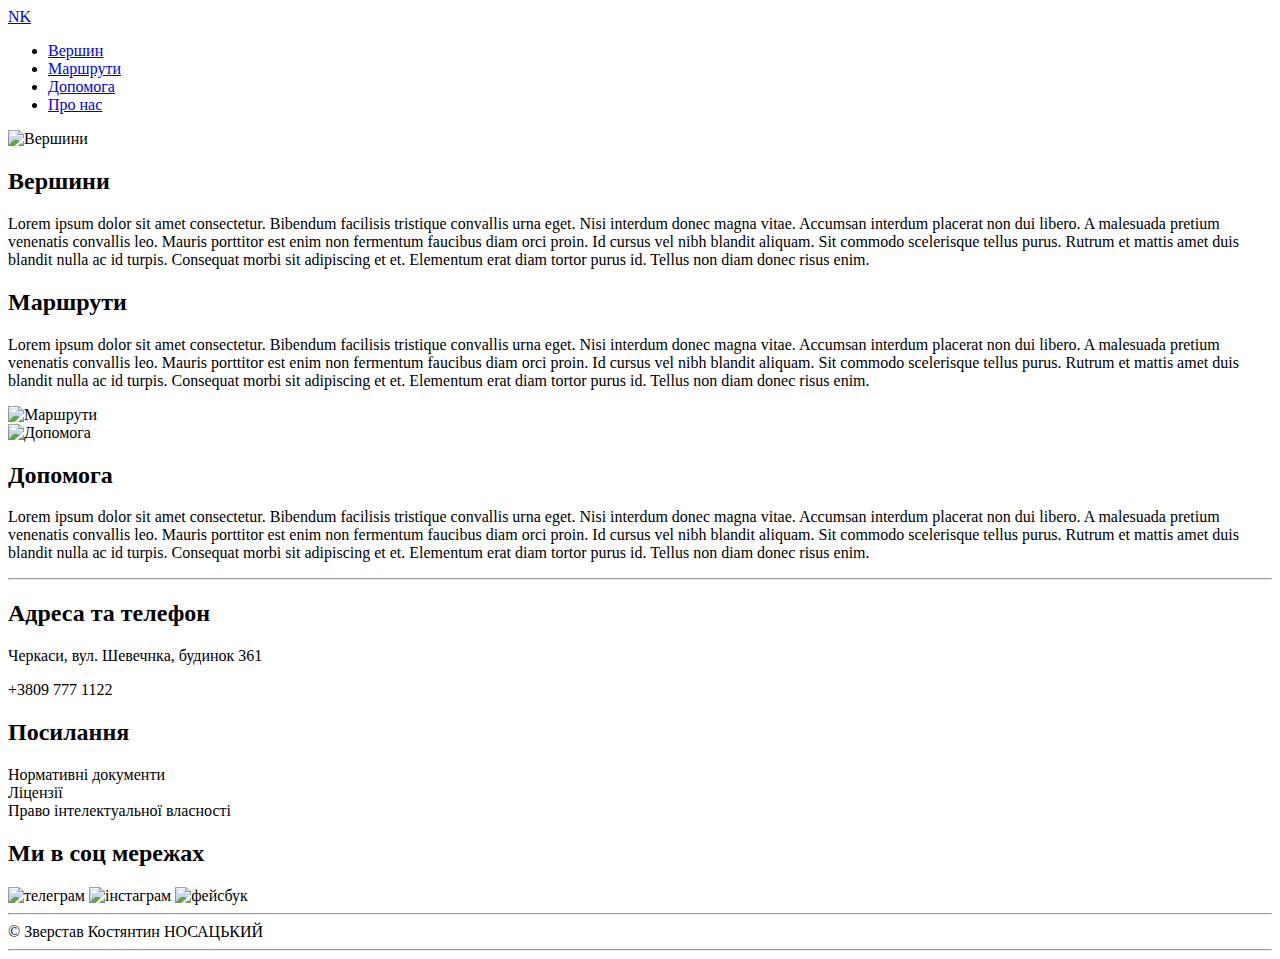
==== index.html @ 12d1c356 "Add files via upload" ====
<!DOCTYPE html>
<html lang="en">
<head>
    <meta charset="UTF-8">
    <title>Helper treking</title>
    <link rel="stylesheet" href="style.css">
</head>
<body>
    <nav>
        <div class="nav-bar">
            <a href="#" class="nav-bar-logo">NK</a>
            <ul class="nav-menu">
                <li><a href="#">Вершин</a></li>
                <li><a href="#">Маршрути</a></li>
                <li><a href="#">Допомога</a></li>
                <li><a href="#">Про нас</a></li>
            </ul>
        </div>
    </nav>
    <article>
        <section>
            <div class="main-information">
                <img class="image-main-info" src="img/Вершини.png" alt="Вершини">
                <div class="main-text">
                    <h2 class="head-main-info">Вершини</h2>
                    <p class="text-main-info">Lorem ipsum dolor sit amet consectetur. Bibendum facilisis tristique convallis urna eget. Nisi interdum donec magna vitae. 
                        Accumsan interdum placerat non dui libero. A malesuada pretium venenatis convallis leo. Mauris porttitor est enim non 
                        fermentum faucibus diam orci proin. Id cursus vel nibh blandit aliquam.
                        Sit commodo scelerisque tellus purus. Rutrum et mattis amet duis blandit nulla ac id turpis. Consequat morbi sit adipiscing 
                        et et. Elementum erat diam tortor purus id. Tellus non diam donec risus enim. 
                    </p>
                </div>
            </div>
            <div class="main-information">
                <div class="main-text">
                    <h2 class="head-main-info">Маршрути</h2>
                    <p class="text-main-info">Lorem ipsum dolor sit amet consectetur. Bibendum facilisis tristique convallis urna eget. Nisi interdum donec magna vitae. 
                        Accumsan interdum placerat non dui libero. A malesuada pretium venenatis convallis leo. Mauris porttitor est enim non 
                        fermentum faucibus diam orci proin. Id cursus vel nibh blandit aliquam.
                        Sit commodo scelerisque tellus purus. Rutrum et mattis amet duis blandit nulla ac id turpis. Consequat morbi sit adipiscing 
                        et et. Elementum erat diam tortor purus id. Tellus non diam donec risus enim. 
                    </p>
                </div>
                <img class="image-main-info" src="img/Маршрути.png" alt="Маршрути">
            </div>
            <div class="main-information">
                <img class="image-main-info" src="img/Допомога.png" alt="Допомога">
                <div class="main-text">
                    <h2 class="head-main-info">Допомога</h2>
                    <p class="text-main-info">Lorem ipsum dolor sit amet consectetur. Bibendum facilisis tristique convallis urna eget. Nisi interdum donec magna vitae. 
                        Accumsan interdum placerat non dui libero. A malesuada pretium venenatis convallis leo. Mauris porttitor est enim non 
                        fermentum faucibus diam orci proin. Id cursus vel nibh blandit aliquam.
                        Sit commodo scelerisque tellus purus. Rutrum et mattis amet duis blandit nulla ac id turpis. Consequat morbi sit adipiscing 
                        et et. Elementum erat diam tortor purus id. Tellus non diam donec risus enim. 
                    </p>
                </div>
            </div>
        </section>
    </article>
    <footer>
        <hr class="line1">
        <div class="footer-info">
            <div class="adressa-number">
                <h2>Адреса та телефон</h2>
                <p>Черкаси, вул. Шевечнка, будинок 361</p>
                <p>+3809 777 1122</p>
            </div>
            <div class="link-documents">
                <h2>Посилання</h2>
                <p>Нормативні документи <br> Ліцензії <br> Право інтелектуальної власності</p>
            </div>
            <div class="social-media">
                <h2>Ми в соц мережах</h2>
                <img src="img/Telegram App.png" alt="телеграм">
                <img src="img/Instagram.png" alt="інстаграм">
                <img src="img/Facebook.png" alt="фейсбук">
            </div>
        </div>
        <hr class="line2">
        <span class="copyright"> &copy; Зверстав Костянтин НОСАЦЬКИЙ</span>
        <hr>
    </footer>
</body>
</html>
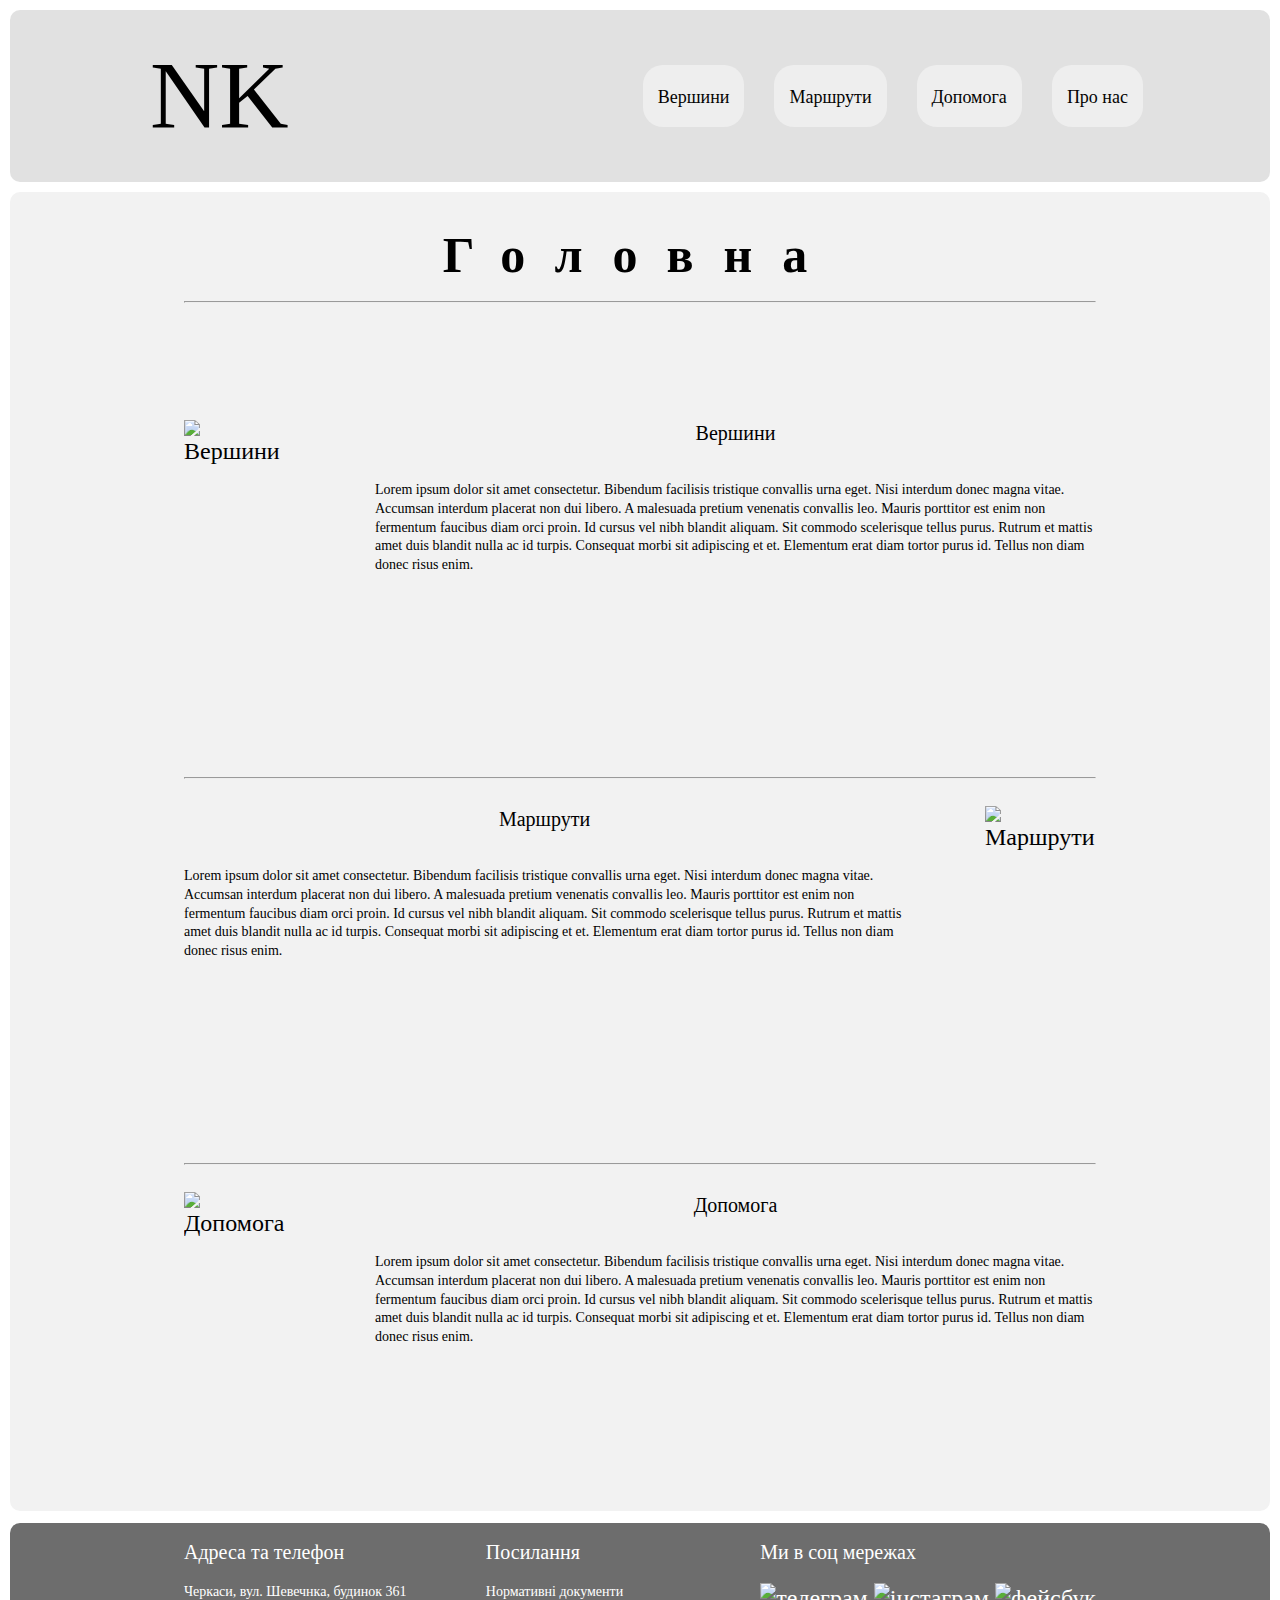
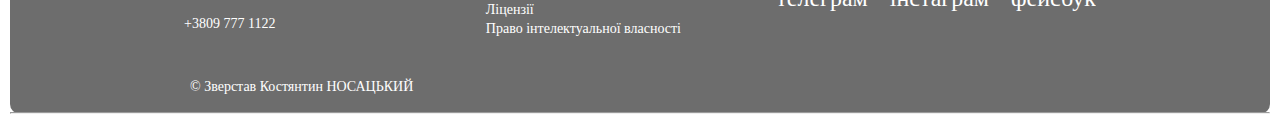
==== commit 5009a68c: "Add files via upload" ====
--- a/index.html
+++ b/index.html
@@ -10,7 +10,7 @@
         <div class="nav-bar">
             <a href="#" class="nav-bar-logo">NK</a>
             <ul class="nav-menu">
-                <li><a href="#">Вершин</a></li>
+                <li><a href="#">Вершини</a></li>
                 <li><a href="#">Маршрути</a></li>
                 <li><a href="#">Допомога</a></li>
                 <li><a href="#">Про нас</a></li>
@@ -18,6 +18,8 @@
         </div>
     </nav>
     <article>
+        <h1>Головна</h1>
+        <hr>
         <section>
             <div class="main-information">
                 <img class="image-main-info" src="img/Вершини.png" alt="Вершини">
@@ -31,6 +33,7 @@
                     </p>
                 </div>
             </div>
+            <hr>
             <div class="main-information">
                 <div class="main-text">
                     <h2 class="head-main-info">Маршрути</h2>
@@ -43,6 +46,7 @@
                 </div>
                 <img class="image-main-info" src="img/Маршрути.png" alt="Маршрути">
             </div>
+            <hr>
             <div class="main-information">
                 <img class="image-main-info" src="img/Допомога.png" alt="Допомога">
                 <div class="main-text">
@@ -58,7 +62,6 @@
         </section>
     </article>
     <footer>
-        <hr class="line1">
         <div class="footer-info">
             <div class="adressa-number">
                 <h2>Адреса та телефон</h2>
@@ -76,7 +79,6 @@
                 <img src="img/Facebook.png" alt="фейсбук">
             </div>
         </div>
-        <hr class="line2">
         <span class="copyright"> &copy; Зверстав Костянтин НОСАЦЬКИЙ</span>
         <hr>
     </footer>
--- a/style.css
+++ b/style.css
@@ -0,0 +1,261 @@
+:root{
+    font-family: "Inter"; /* задаєм дефолтні значення для всієї сторінки */
+    font-weight: 400;
+    font-size:   24px;
+    line-height: 1.333333;
+    margin: 0;
+    box-sizing: border-box; /* властивість яка потрібна щоб в елемент 
+                            враховувались межі відступів, а не тільки контент*/
+}
+*,
+*::after,
+*::before{
+    box-sizing: inherit; /* рядок який говорить що всі елементи
+                         мають наслідувати значення рута */
+}
+body{
+    margin: 10px;
+}
+
+/* Навігаційне меню та логотоп */
+
+nav{
+    width: 100%;
+    height: 172px;
+    background-color: rgba(222, 222, 222, 0.90);
+    border-radius: 10px;
+}
+nav > .nav-bar{
+    height: inherit;
+    display: flex;
+    justify-content: space-between;
+    align-items: center;
+}
+.nav-menu{
+    list-style-type: none;
+    padding-left: 0;
+    margin: 0;
+    padding: 0px 34px;
+    margin-right: 93px;
+}
+.nav-menu > li > a {
+    text-decoration: none;
+    font-size: 18px;
+    font-weight: 400;
+    font-family: 'Times New Roman', Times, serif;
+    color: #030303;
+}
+.nav-menu > li > a:hover {
+    color: #fff;
+    transition: all .4s ease-in-out;
+}
+.nav-menu > li {
+    display: inline-block;
+    padding: 15px;
+    border-radius: 20px;
+    background-color: rgba(238, 238, 238, 1);
+}
+.nav-menu > li:hover {
+    display: inline-block;
+    padding: 15px;
+    border-radius: 20px;
+    background-color: #898989;
+    transition: all .4s ease-in-out;
+    color: #fff;
+}
+.nav-menu > li:nth-child(2){
+    margin: 0px 24px 0px 24px
+}
+.nav-menu > li:nth-child(3){
+    margin: 0px 24px 0px 0px;
+}
+.nav-bar-logo {
+    font-family: 'Inknut Antiqua';
+    font-size: 96px;
+    font-weight: 400;
+    color: #000;
+    text-decoration: none;
+    margin: 4px auto 4px 140px;
+}
+
+/* основний вміст */
+
+article {
+    margin: 10px 0px 10px 0px;
+    background-color: rgba(242, 242, 242, 1);
+    border-radius: 10px;
+    padding: 0px 174px 0px 174px;
+}
+article > h1 {
+    margin: 0px;
+    padding-top: 30px;
+    text-align: center;
+    font-size: 50px;
+    font-family: 'Inter';
+    letter-spacing: 30px;
+}
+.main-information {
+    padding-top: 15px;
+    display: flex;
+    justify-content: space-between;
+    margin-bottom: 70px;
+
+}
+.main-information:last-child {
+    margin-bottom: 10px;
+
+}
+.main-information > img {
+    width: 446px;
+    height: 287px;
+
+}
+.head-main-info {
+    text-align: center;
+    margin: 0px 0px 35px 0px;
+    font-size: 20px;
+    font-family: 'Inter';
+    font-weight: 400;
+}
+.text-main-info {
+    font-size: 14px;
+    font-family: 'Inter';
+    font-weight: 400;
+    margin: 0px;
+}
+section {
+    padding: 90px 0px 22px 0px;
+}
+.main-text:nth-child(odd) {
+    margin-right: 80px;
+}
+.main-text:nth-child(even) {
+    margin-left: 80px;
+}
+
+/* підвал */
+
+footer {
+    background-color: #6D6D6D;
+    color: #fff;
+    border-radius: 10px;
+
+}
+.footer-info {
+    display: flex;
+    justify-content: space-between;
+    margin: 12px 174px 16px 174px;
+
+}
+.adressa-number > h2 {
+    font-size: 20px;
+    font-family: 'Inter';
+    font-weight: 400;
+}
+
+.link-documents > h2 {
+    font-size: 20px;
+    font-family: 'Inter';
+    font-weight: 400;
+}
+.social-media > h2 {
+    font-size: 20px;
+    font-family: 'Inter';
+    font-weight: 400;
+}
+.adressa-number > p {
+    font-size: 14px;
+    font-family: 'Inter';
+    font-weight: 400;
+}
+
+.link-documents > p {
+    font-size: 14px;
+    font-family: 'Inter';
+    font-weight: 400;
+}
+.social-media > p {
+    font-size: 14px;
+    font-family: 'Inter';
+    font-weight: 400;
+}
+.social-media > img {
+    width: 40px;
+    height: 40px;
+}
+.copyright {
+    margin-left: 180px;
+    margin-bottom: 12px;
+    font-size: 14px;
+    font-weight: 400;
+    font-family: 'Inter';
+}
+@media screen and (max-width: 620px){
+    :root{
+        font-size: 14px;
+        line-height: 1.5;
+    }
+
+    /* Навігаційне меню та логотоп */
+
+    .nav-menu{
+        display: none;
+    }
+    nav {
+        padding-left: 6px;
+        padding-right: 7px;
+    }
+    .nav-bar-logo {
+        margin: 4px 0px 23px 10px;
+    }
+
+    /* основний вміст */
+
+    article{
+        padding: 0px 7px 0px 6px;
+    }
+    article > h1 {
+        margin: 0px;
+        padding-top: 30px;
+        text-align: center;
+        font-size: 24px;
+        font-family: 'Inter';
+        letter-spacing: 30px;
+    }
+    section {
+        padding: 23px;;
+    }
+    .main-information{
+        display: flex;
+        flex-direction: column;
+        padding: 0px;
+        margin: 0px;
+        order: 1;
+    }
+    .main-text {
+        margin: 0px;
+        order: 2;
+    }
+    .main-text:nth-child(odd) {
+        margin-right: 0px;
+    }
+    .main-text:nth-child(even) {
+        margin-left: 0px;
+    }
+    img {
+        max-width: 100%;
+        height: auto;
+        margin-top: 15px;
+    }
+    .main-text > h2{
+        margin-top: 15px;
+        margin-bottom: 0px;
+    }
+    .main-text > p {
+        margin-top: 6px;
+        margin-bottom: 15px;
+    }
+    hr {
+        margin: 0px;
+    }
+}   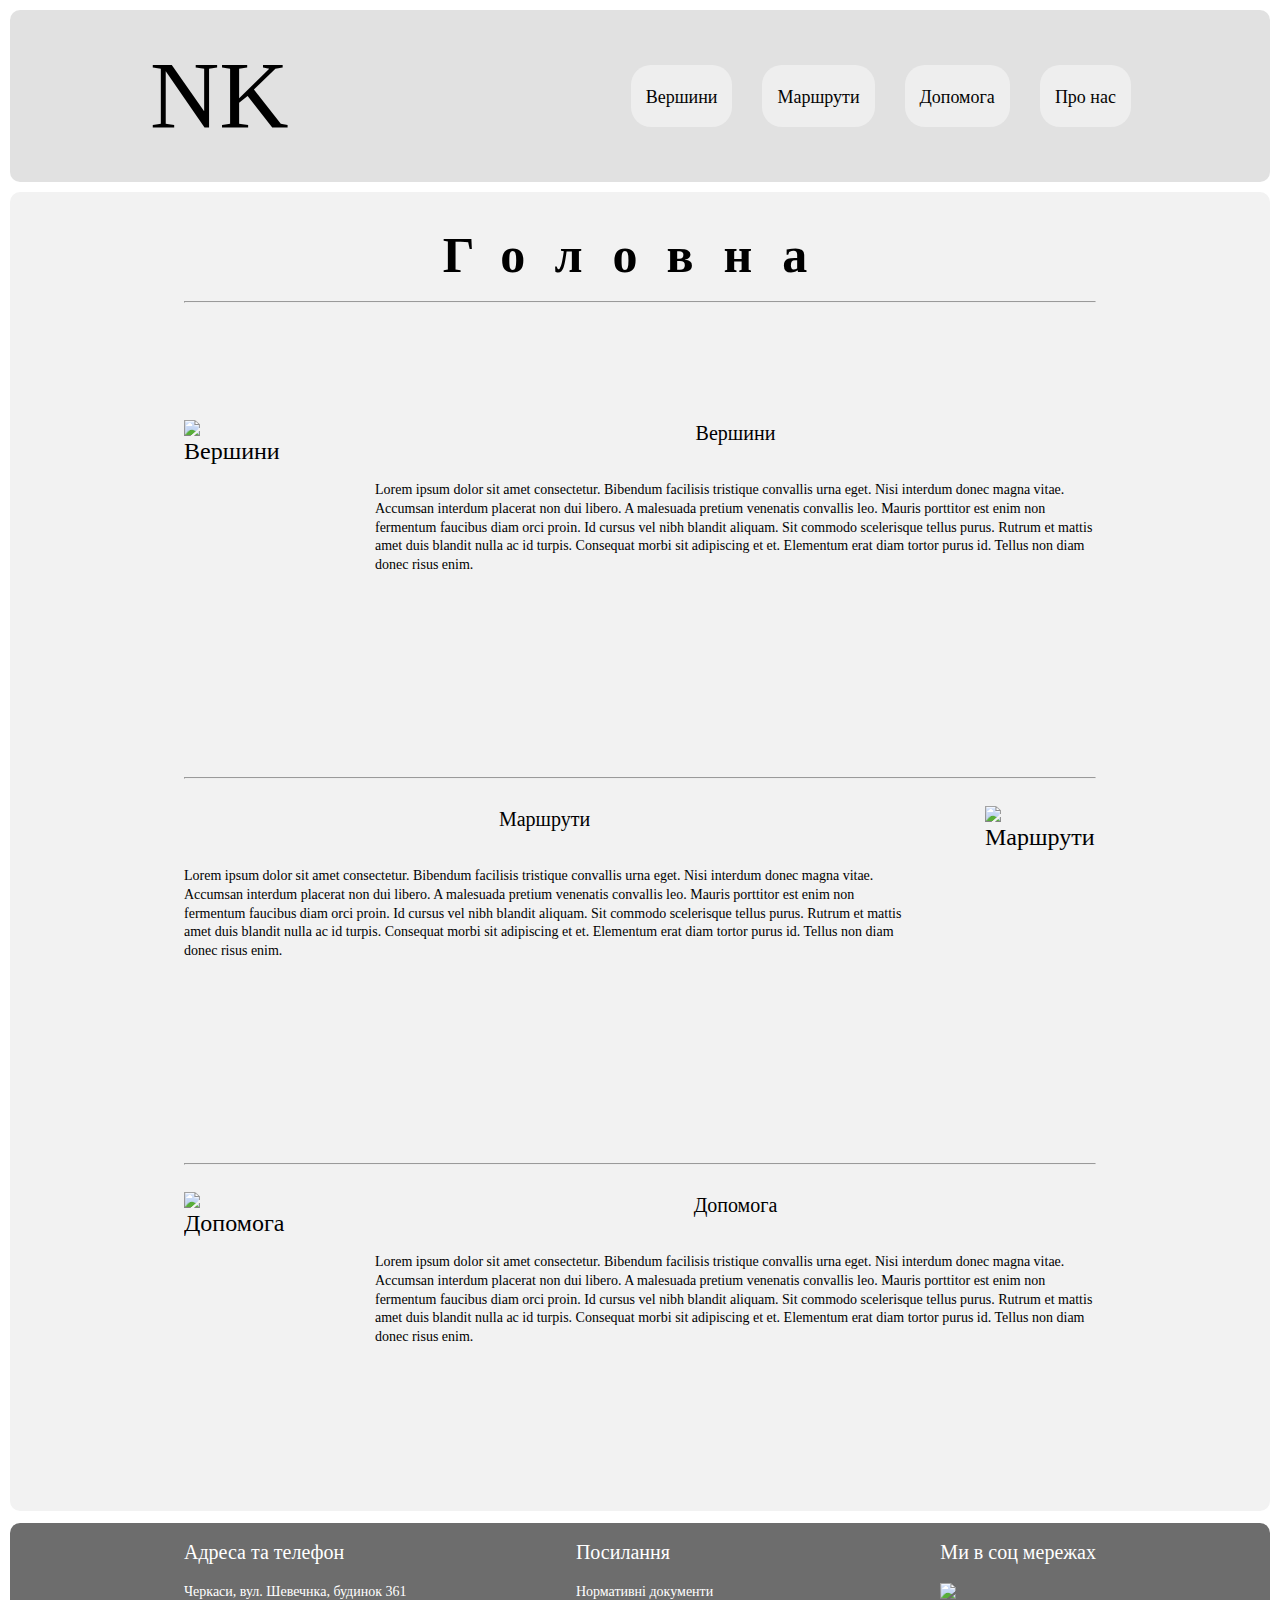
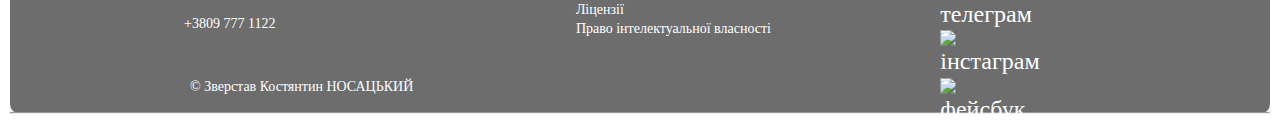
==== commit 48cb92d6: "Add files via upload" ====
--- a/index.html
+++ b/index.html
@@ -4,17 +4,22 @@
     <meta charset="UTF-8">
     <title>Helper treking</title>
     <link rel="stylesheet" href="style.css">
+    <meta name="viewport" content="width=device-width, initial-scale=1"> <!-- Потрібно для того щоб медіа запрос працював в хромі -->
 </head>
 <body>
     <nav>
         <div class="nav-bar">
-            <a href="#" class="nav-bar-logo">NK</a>
-            <ul class="nav-menu">
-                <li><a href="#">Вершини</a></li>
-                <li><a href="#">Маршрути</a></li>
-                <li><a href="#">Допомога</a></li>
-                <li><a href="#">Про нас</a></li>
-            </ul>
+            <div class="container-logo">
+                <a href="#" class="nav-bar-logo">NK</a>
+            </div>
+            <div class="container-btn">
+                <ul class="nav-menu">
+                    <li><a href="#">Вершини</a></li>
+                    <li><a href="#">Маршрути</a></li>
+                    <li><a href="#">Допомога</a></li>
+                    <li><a href="#">Про нас</a></li>
+                </ul>
+            </div>
         </div>
     </nav>
     <article>
@@ -64,19 +69,21 @@
     <footer>
         <div class="footer-info">
             <div class="adressa-number">
-                <h2>Адреса та телефон</h2>
-                <p>Черкаси, вул. Шевечнка, будинок 361</p>
-                <p>+3809 777 1122</p>
+                <h2 class="title-text_footer">Адреса та телефон</h2>
+                <p class="basic-text-footer" >Черкаси, вул. Шевечнка, будинок 361</p>
+                <p class="basic-text-footer">+3809 777 1122</p>
             </div>
             <div class="link-documents">
-                <h2>Посилання</h2>
-                <p>Нормативні документи <br> Ліцензії <br> Право інтелектуальної власності</p>
+                <h2 class="title-text_footer">Посилання</h2>
+                <p class="basic-text-footer" >Нормативні документи <br> Ліцензії <br> Право інтелектуальної власності</p>
             </div>
             <div class="social-media">
-                <h2>Ми в соц мережах</h2>
-                <img src="img/Telegram App.png" alt="телеграм">
-                <img src="img/Instagram.png" alt="інстаграм">
-                <img src="img/Facebook.png" alt="фейсбук">
+                <h2 class="title-text_footer">Ми в соц мережах</h2>
+                <div class="social-media-img">
+                    <img src="img/Telegram App.png" alt="телеграм">
+                    <img src="img/Instagram.png" alt="інстаграм">
+                    <img src="img/Facebook.png" alt="фейсбук">
+                </div>
             </div>
         </div>
         <span class="copyright"> &copy; Зверстав Костянтин НОСАЦЬКИЙ</span>
--- a/style.css
+++ b/style.css
@@ -54,6 +54,7 @@
     padding: 15px;
     border-radius: 20px;
     background-color: rgba(238, 238, 238, 1);
+    margin: 0px 12px 0px 12px;
 }
 .nav-menu > li:hover {
     display: inline-block;
@@ -63,12 +64,6 @@
     transition: all .4s ease-in-out;
     color: #fff;
 }
-.nav-menu > li:nth-child(2){
-    margin: 0px 24px 0px 24px
-}
-.nav-menu > li:nth-child(3){
-    margin: 0px 24px 0px 0px;
-}
 .nav-bar-logo {
     font-family: 'Inknut Antiqua';
     font-size: 96px;
@@ -147,39 +142,17 @@
     margin: 12px 174px 16px 174px;
 
 }
-.adressa-number > h2 {
+.title-text_footer {
     font-size: 20px;
     font-family: 'Inter';
     font-weight: 400;
 }
-
-.link-documents > h2 {
-    font-size: 20px;
-    font-family: 'Inter';
-    font-weight: 400;
-}
-.social-media > h2 {
-    font-size: 20px;
-    font-family: 'Inter';
-    font-weight: 400;
-}
-.adressa-number > p {
+.basic-text-footer {
     font-size: 14px;
     font-family: 'Inter';
     font-weight: 400;
 }
-
-.link-documents > p {
-    font-size: 14px;
-    font-family: 'Inter';
-    font-weight: 400;
-}
-.social-media > p {
-    font-size: 14px;
-    font-family: 'Inter';
-    font-weight: 400;
-}
-.social-media > img {
+.social-media-img {
     width: 40px;
     height: 40px;
 }
@@ -198,16 +171,49 @@
 
     /* Навігаційне меню та логотоп */
 
+    nav{
+        width: 100%;
+        height: 275px;
+    }
+    .nav-bar{
+        display: flex;
+        flex-direction: column;
+
+    }
+    .nav-bar-logo{
+        padding: 0px;
+        margin: 0px;
+        display: flex;
+        justify-content: space-between;
+    }
     .nav-menu{
-        display: none;
-    }
-    nav {
-        padding-left: 6px;
-        padding-right: 7px;
-    }
-    .nav-bar-logo {
-        margin: 4px 0px 23px 10px;
-    }
+        display: flex;
+        flex-direction: column;
+        margin-left: 40px;
+        margin-right: 40px;
+        padding: 0px;
+    }
+    .nav-menu > li {
+        display: inline-block;
+        justify-content: center;
+        margin-top: 10px;
+        width: 282px;
+        height: 35px;
+        text-align: center;
+        padding: 30px 4px 30px 4px;
+    }
+    .nav-menu > li > a {
+        font-size: 24px;
+        font-family: 'Kanit';
+        font-weight: 400;
+        text-align: center;
+    }
+    
+    .nav-menu > li:hover {
+        pointer-events: none;
+    }
+    
+
 
     /* основний вміст */
 
@@ -258,4 +264,29 @@
     hr {
         margin: 0px;
     }
+
+    /* підвал */
+
+    .footer-info {
+        display: flex;
+        flex-direction: column;
+        margin-left: 24px;
+        margin-right: 0px;
+    }
+    .title-text_footer {
+        text-align: center;
+    }
+    .copyright {
+        margin-left: 24px;
+    }
+    .social-media-img > img{
+        display: block;
+        justify-content: space-around;
+    }
+    .social-media-img {
+        text-align: center;
+    }
+    .social-media {
+        display: none;
+    }
 }   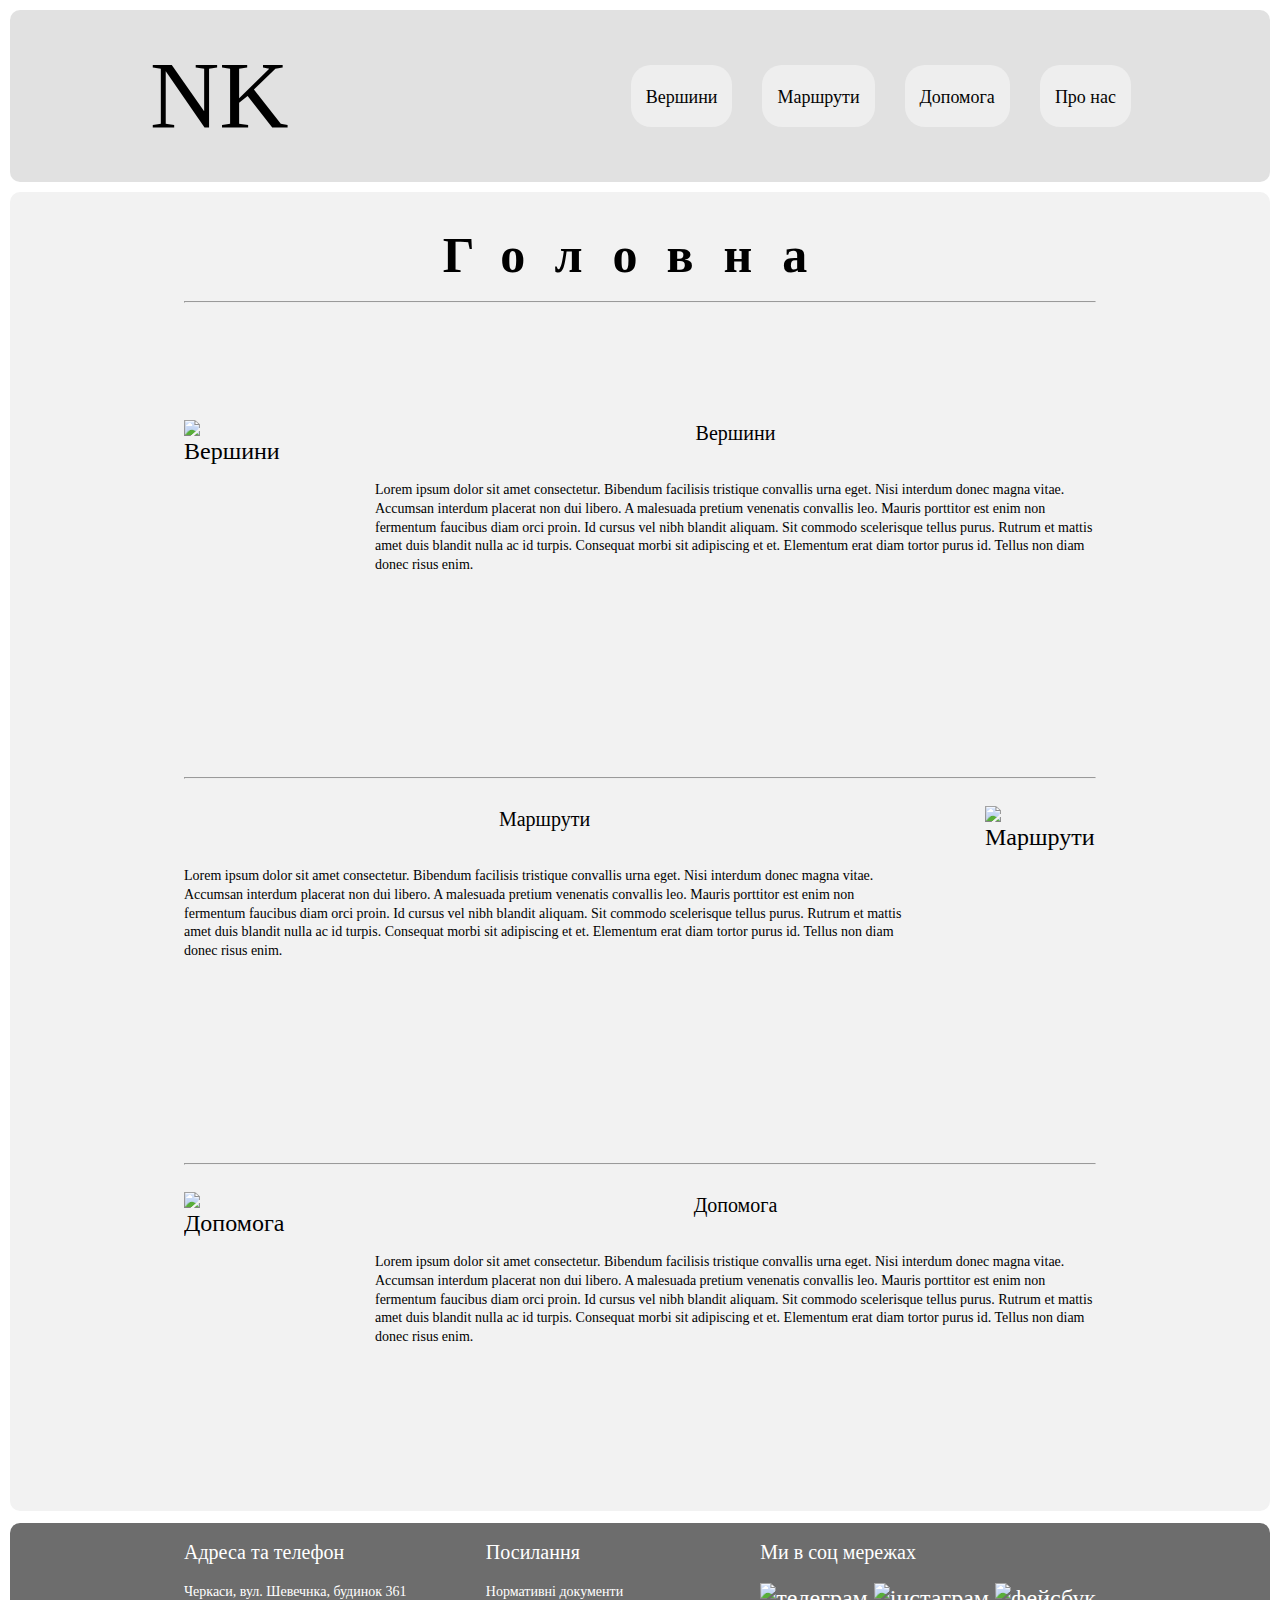
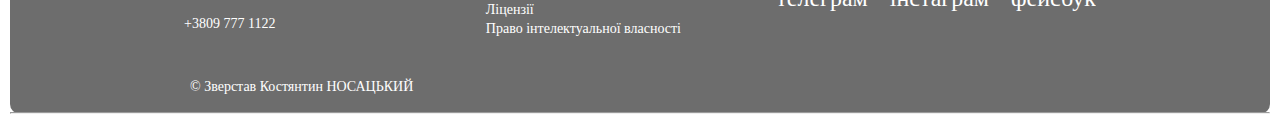
==== commit 2cbcff2f: "Add pages mountains ranges, update photo" ====
--- a/index.html
+++ b/index.html
@@ -15,7 +15,7 @@
             <div class="container-btn">
                 <ul class="nav-menu">
                     <li><a href="#">Вершини</a></li>
-                    <li><a href="#">Маршрути</a></li>
+                    <li><a href="mountain ranges.html">Маршрути</a></li>
                     <li><a href="#">Допомога</a></li>
                     <li><a href="#">Про нас</a></li>
                 </ul>
--- a/style.css
+++ b/style.css
@@ -152,7 +152,7 @@
     font-family: 'Inter';
     font-weight: 400;
 }
-.social-media-img {
+.social-media-img > img {
     width: 40px;
     height: 40px;
 }
@@ -168,48 +168,46 @@
         font-size: 14px;
         line-height: 1.5;
     }
-
+    
     /* Навігаційне меню та логотоп */
 
     nav{
         width: 100%;
-        height: 275px;
+        height: auto;
     }
     .nav-bar{
         display: flex;
         flex-direction: column;
-
     }
     .nav-bar-logo{
         padding: 0px;
-        margin: 0px;
+        margin: auto;
         display: flex;
         justify-content: space-between;
-    }
-    .nav-menu{
-        display: flex;
-        flex-direction: column;
-        margin-left: 40px;
-        margin-right: 40px;
-        padding: 0px;
+        font-size: 48px;
+    }
+    .nav-menu {
+        display: flex;
+        align-content: center;
+        flex-direction: column;
+        margin: 0px;
     }
     .nav-menu > li {
-        display: inline-block;
-        justify-content: center;
-        margin-top: 10px;
+        text-align: center;
+        margin-bottom: 10px;
+        padding: 4px 30px;
         width: 282px;
         height: 35px;
-        text-align: center;
-        padding: 30px 4px 30px 4px;
-    }
-    .nav-menu > li > a {
-        font-size: 24px;
-        font-family: 'Kanit';
+    }
+    .nav-menu > li > a{
+        font-size: 20px;
+        font-family: 'Kanit' ;
         font-weight: 400;
-        text-align: center;
-    }
-    
+    }
     .nav-menu > li:hover {
+        pointer-events: none;
+    }
+    .nav-menu > li > a:hover {
         pointer-events: none;
     }
     
@@ -253,6 +251,9 @@
         height: auto;
         margin-top: 15px;
     }
+    article > h1 {
+        text-align: center;
+    }
     .main-text > h2{
         margin-top: 15px;
         margin-bottom: 0px;
@@ -279,13 +280,6 @@
     .copyright {
         margin-left: 24px;
     }
-    .social-media-img > img{
-        display: block;
-        justify-content: space-around;
-    }
-    .social-media-img {
-        text-align: center;
-    }
     .social-media {
         display: none;
     }
